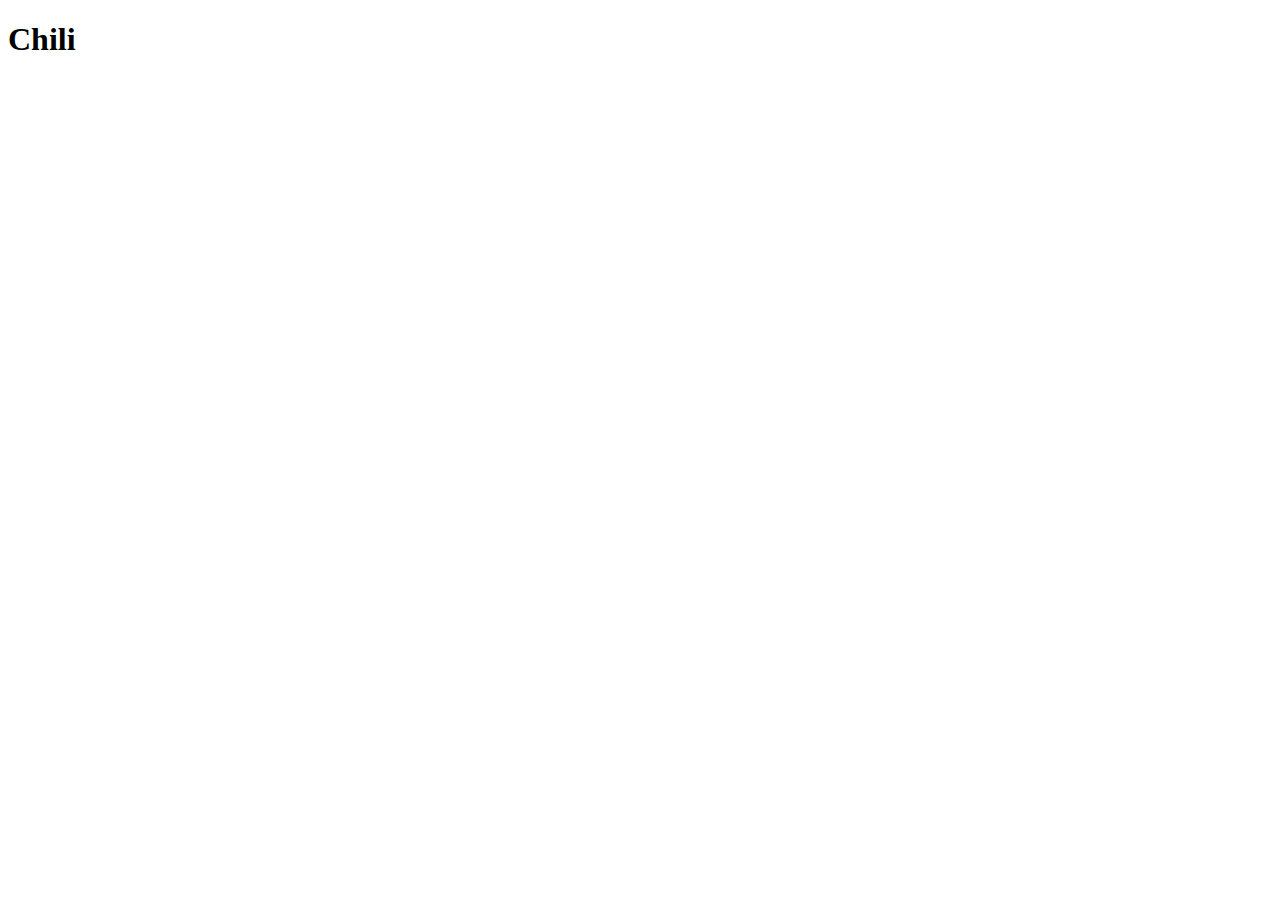
==== recipes/chili.html @ f1eee36d "Add directory and basic formatting" ====
<!DOCTYPE html>
<html lang="en">
<head>
    <meta charset="UTF-8">
    <meta name="viewport" content="width=device-width, initial-scale=1.0">
    <title>Document</title>
</head>
<body>
    <h1>Chili</h1>
</body>
</html>
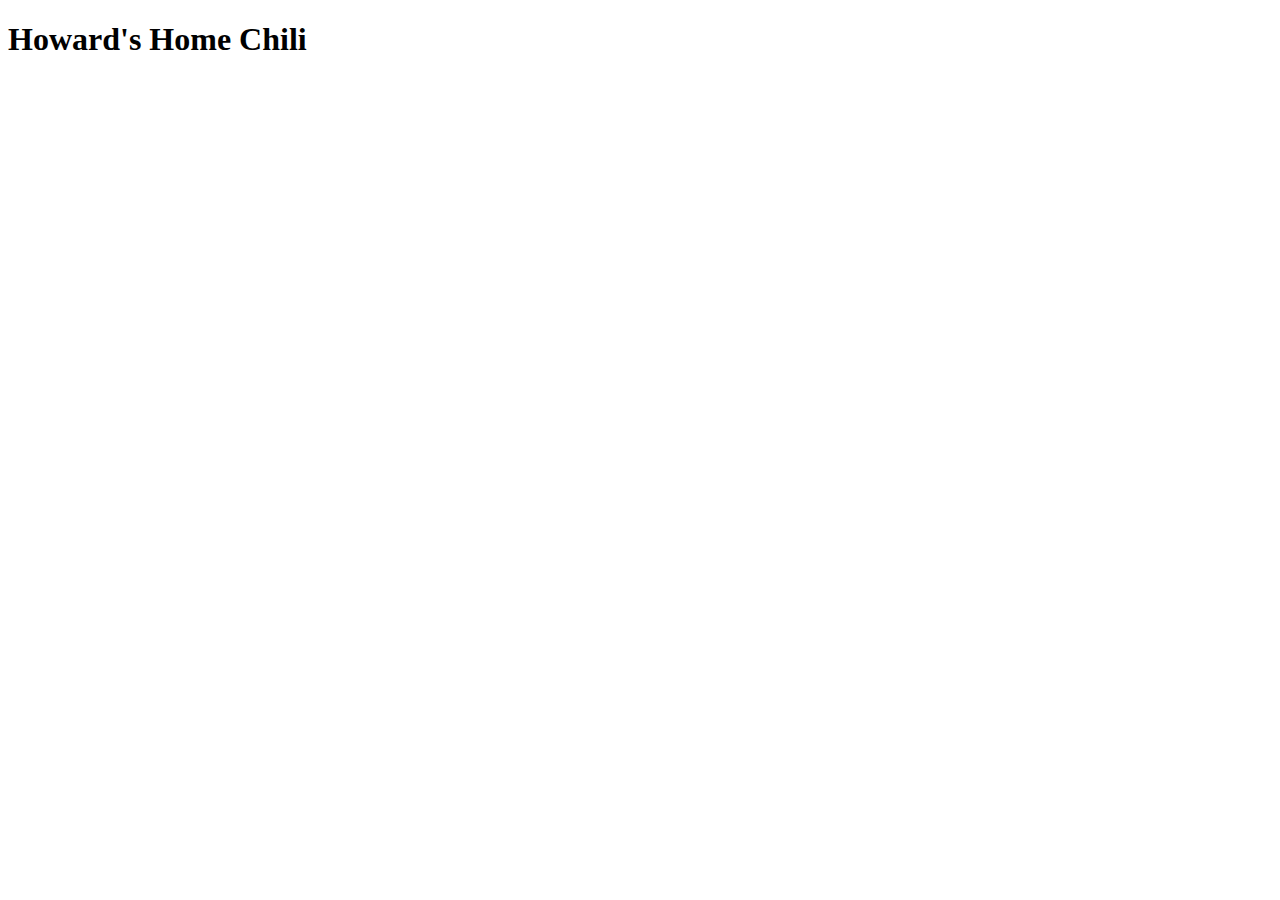
==== commit 138cf506: "Edit some minor corrections." ====
--- a/recipes/chili.html
+++ b/recipes/chili.html
@@ -3,9 +3,9 @@
 <head>
     <meta charset="UTF-8">
     <meta name="viewport" content="width=device-width, initial-scale=1.0">
-    <title>Document</title>
+    <title>Howard's Home Chili</title>
 </head>
 <body>
-    <h1>Chili</h1>
+    <h1>Howard's Home Chili</h1>
 </body>
 </html>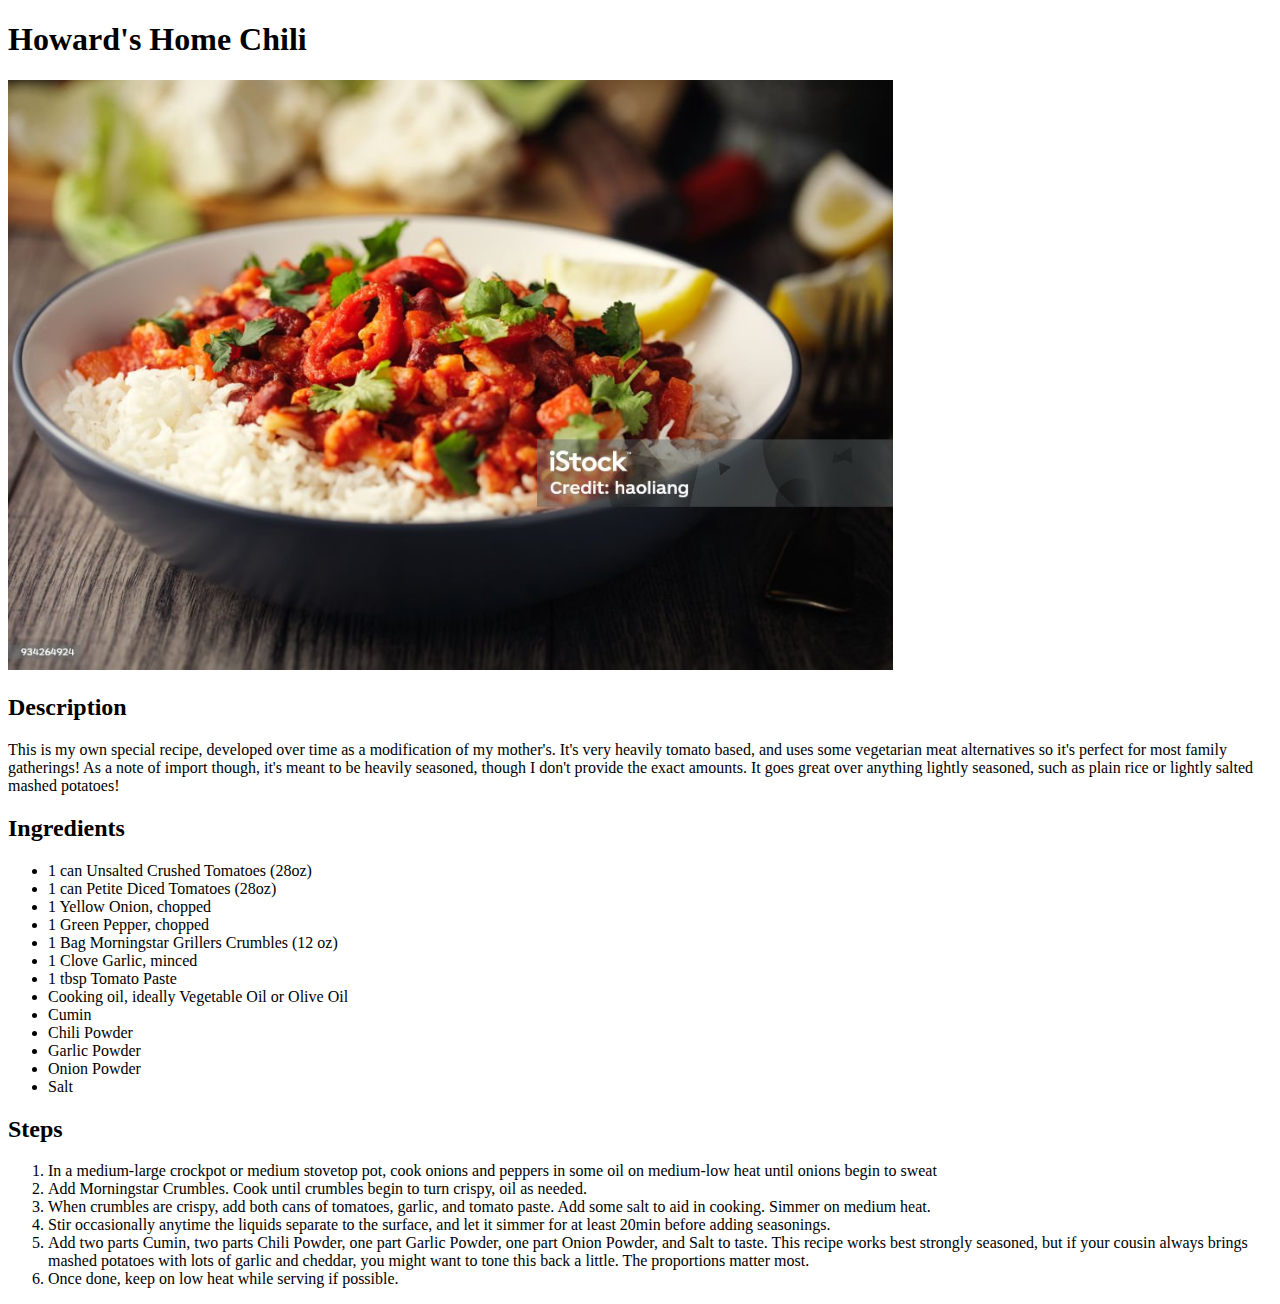
==== commit 58398977: "Add image and content to chili.html" ====
--- a/recipes/chili.html
+++ b/recipes/chili.html
@@ -7,5 +7,33 @@
 </head>
 <body>
     <h1>Howard's Home Chili</h1>
+    <img src="../images/chili.jpg" alt="A bowl of rice topped with chili and parsley" width="70% device-width" height="auto">
+    <h2>Description</h2>
+    <p>This is my own special recipe, developed over time as a modification of my mother's. It's very heavily tomato based, and uses some vegetarian meat alternatives so it's perfect for most family gatherings! As a note of import though, it's meant to be heavily seasoned, though I don't provide the exact amounts. It goes great over anything lightly seasoned, such as plain rice or lightly salted mashed potatoes!</p>
+    <h2>Ingredients</h2>
+    <ul>
+        <li>1 can Unsalted Crushed Tomatoes (28oz)</li>
+        <li>1 can Petite Diced Tomatoes (28oz)</li>
+        <li>1 Yellow Onion, chopped</li>
+        <li>1 Green Pepper, chopped</li>
+        <li>1 Bag Morningstar Grillers Crumbles (12 oz)</li>
+        <li>1 Clove Garlic, minced</li>
+        <li>1 tbsp Tomato Paste</li>
+        <li>Cooking oil, ideally Vegetable Oil or Olive Oil</li>
+        <li>Cumin</li>
+        <li>Chili Powder</li>
+        <li>Garlic Powder</li>
+        <li>Onion Powder</li>
+        <li>Salt</li>
+    </ul>
+    <h2>Steps</h2>
+    <ol>
+        <li>In a medium-large crockpot or medium stovetop pot, cook onions and peppers in some oil on medium-low heat until onions begin to sweat</li>
+        <li>Add Morningstar Crumbles. Cook until crumbles begin to turn crispy, oil as needed.</li>
+        <li>When crumbles are crispy, add both cans of tomatoes, garlic, and tomato paste. Add some salt to aid in cooking. Simmer on medium heat.</li>
+        <li>Stir occasionally anytime the liquids separate to the surface, and let it simmer for at least 20min before adding seasonings.</li>
+        <li>Add two parts Cumin, two parts Chili Powder, one part Garlic Powder, one part Onion Powder, and Salt to taste. This recipe works best strongly seasoned, but if your cousin always brings mashed potatoes with lots of garlic and cheddar, you might want to tone this back a little. The proportions matter most.</li>
+        <li>Once done, keep on low heat while serving if possible.</li>
+    </ol>
 </body>
 </html>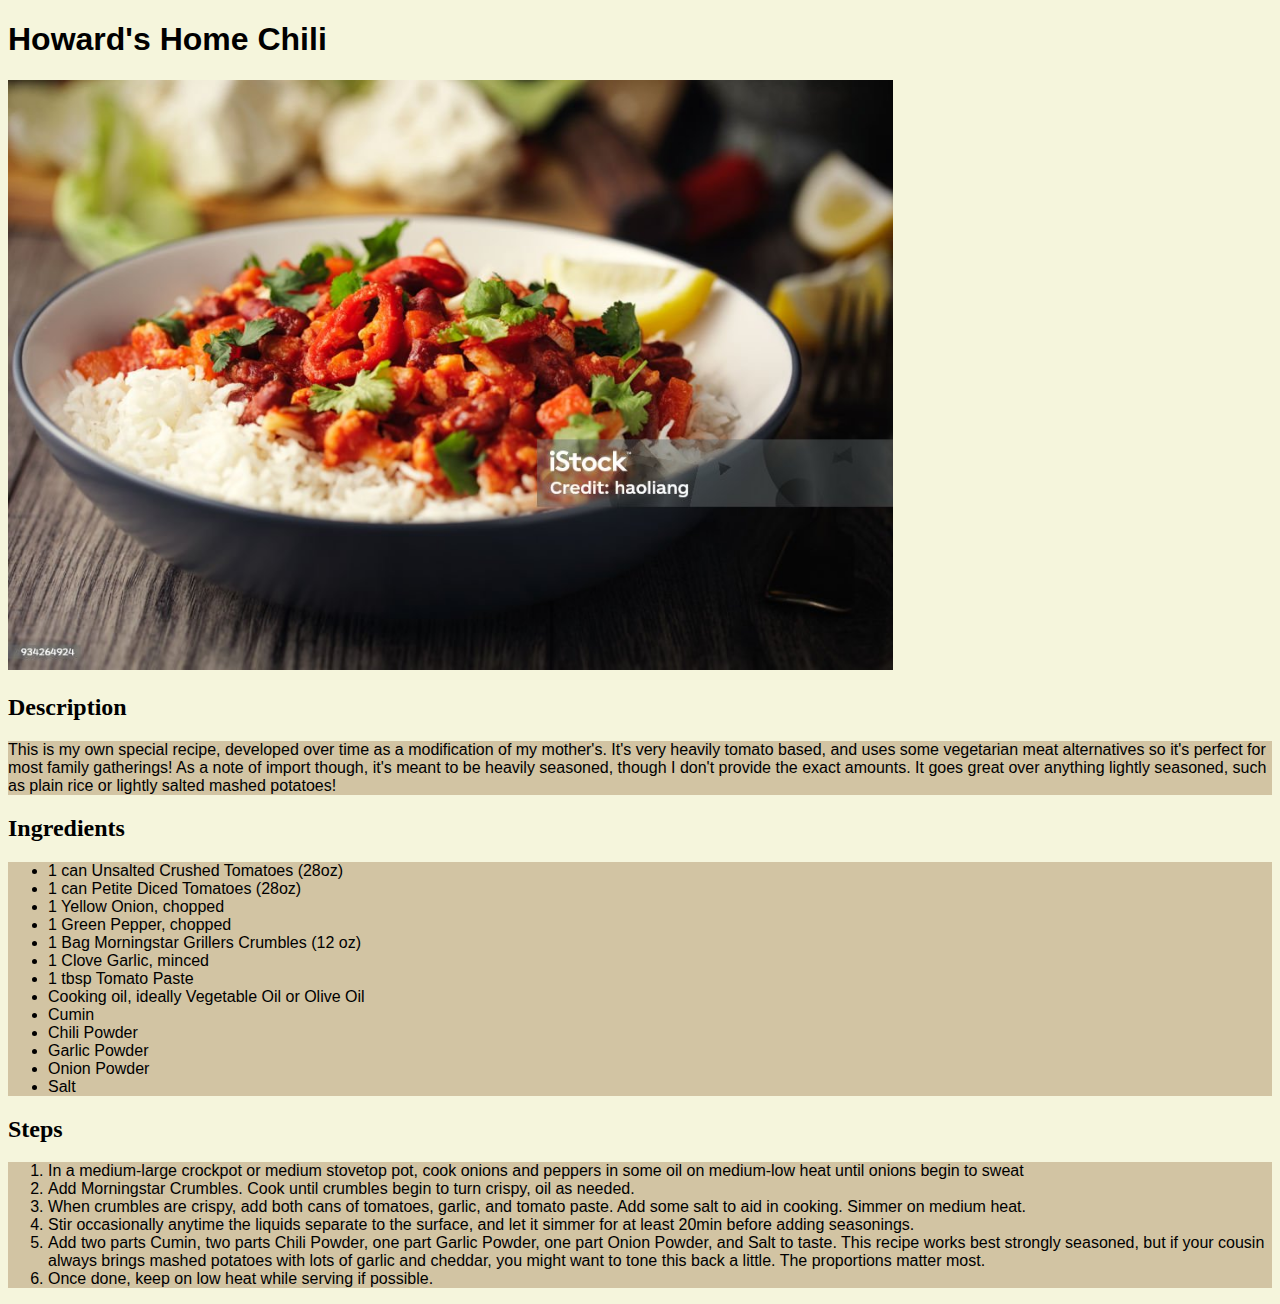
==== commit 07cd587c: "Add styles.css and initial styles" ====
--- a/recipes/chili.html
+++ b/recipes/chili.html
@@ -3,6 +3,7 @@
 <head>
     <meta charset="UTF-8">
     <meta name="viewport" content="width=device-width, initial-scale=1.0">
+    <link href="../styles.css" rel="stylesheet">
     <title>Howard's Home Chili</title>
 </head>
 <body>
--- a/styles.css
+++ b/styles.css
@@ -0,0 +1,13 @@
+body{
+    background-color: beige
+}
+
+ol, ul, p{
+    background-color: rgba(151, 115, 68, 0.377);
+    font-family: 'Lucida Sans', 'Lucida Sans Regular', 'Lucida Grande', 'Lucida Sans Unicode', Geneva, Verdana, sans-serif;
+}
+
+h1{
+    font-family: Arial, Helvetica, sans-serif;
+}
+
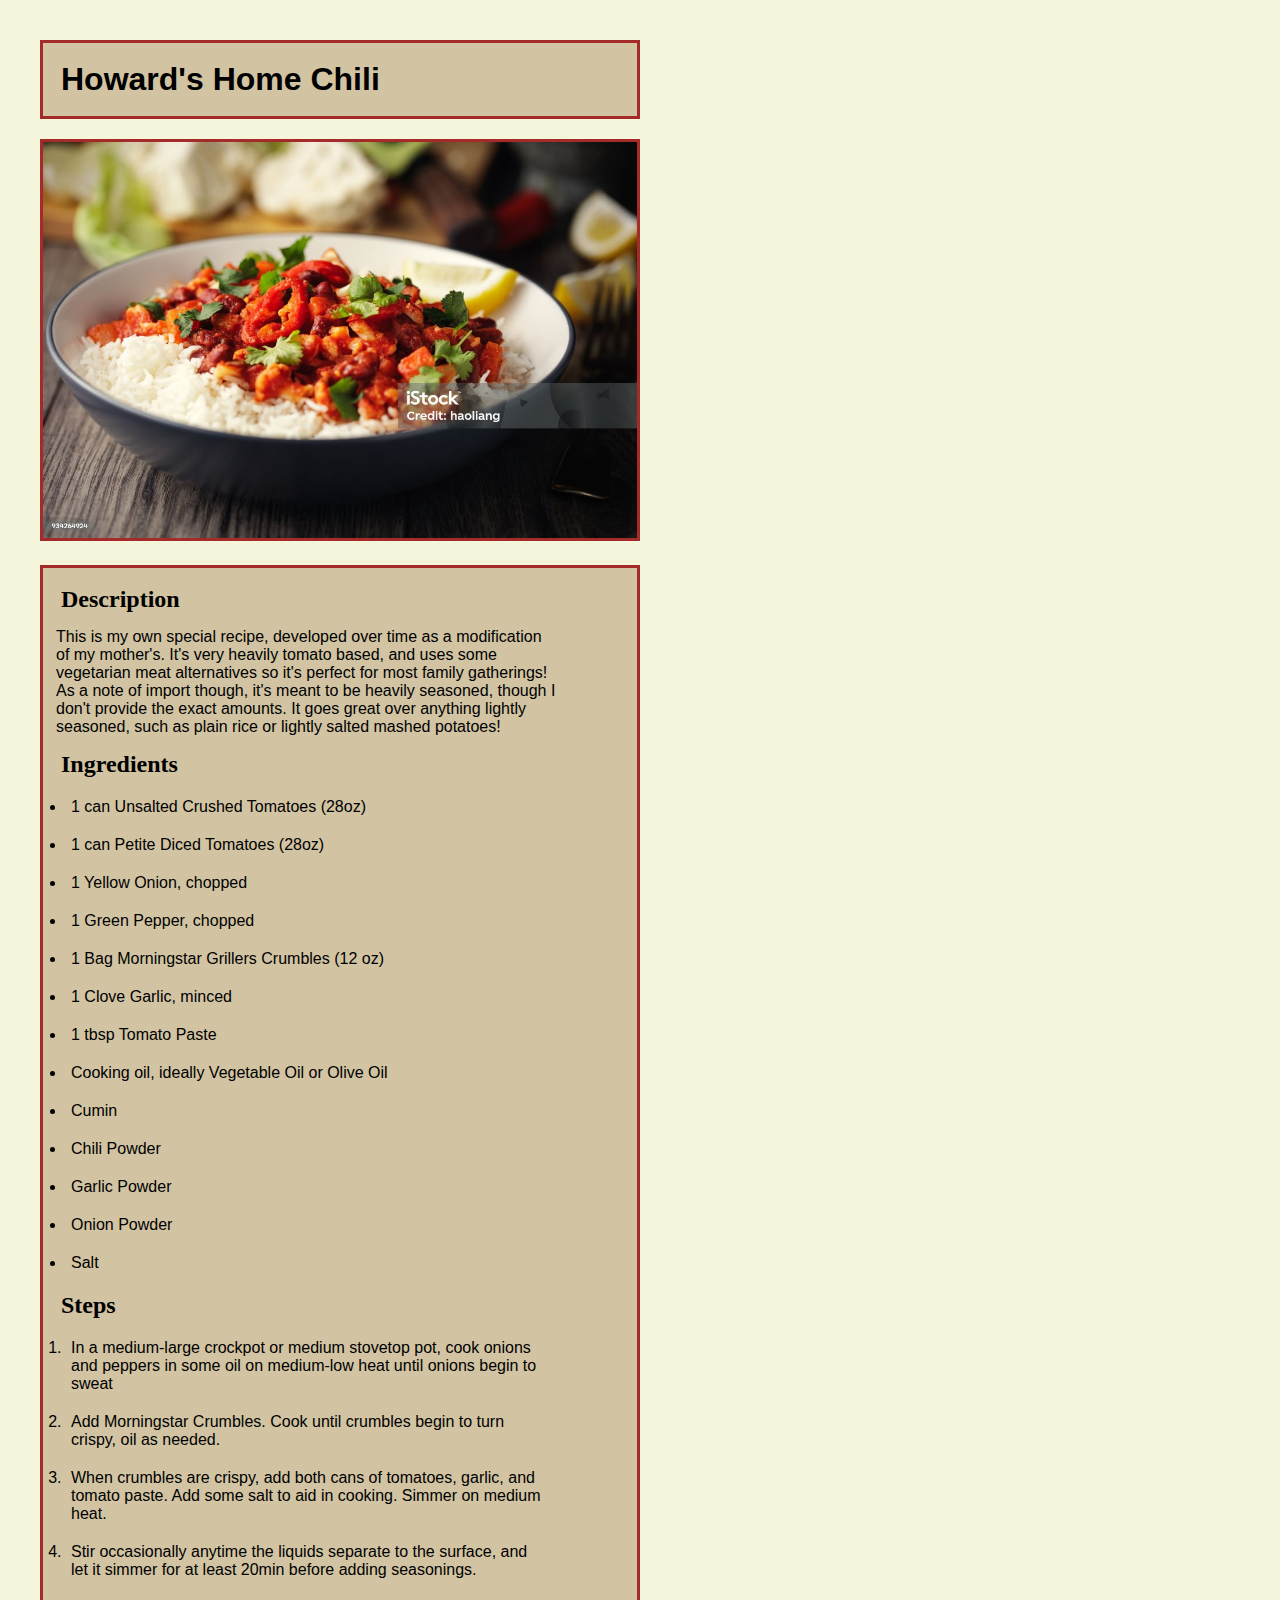
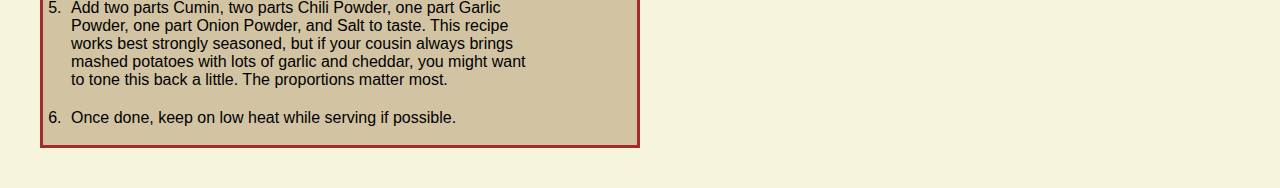
==== commit 6facc36d: "Add css formatting implementing box method" ====
--- a/recipes/chili.html
+++ b/recipes/chili.html
@@ -7,34 +7,38 @@
     <title>Howard's Home Chili</title>
 </head>
 <body>
-    <h1>Howard's Home Chili</h1>
+    <section class="c-major">
+        <h1>Howard's Home Chili</h1>
+    </section>
     <img src="../images/chili.jpg" alt="A bowl of rice topped with chili and parsley" width="70% device-width" height="auto">
-    <h2>Description</h2>
-    <p>This is my own special recipe, developed over time as a modification of my mother's. It's very heavily tomato based, and uses some vegetarian meat alternatives so it's perfect for most family gatherings! As a note of import though, it's meant to be heavily seasoned, though I don't provide the exact amounts. It goes great over anything lightly seasoned, such as plain rice or lightly salted mashed potatoes!</p>
-    <h2>Ingredients</h2>
-    <ul>
-        <li>1 can Unsalted Crushed Tomatoes (28oz)</li>
-        <li>1 can Petite Diced Tomatoes (28oz)</li>
-        <li>1 Yellow Onion, chopped</li>
-        <li>1 Green Pepper, chopped</li>
-        <li>1 Bag Morningstar Grillers Crumbles (12 oz)</li>
-        <li>1 Clove Garlic, minced</li>
-        <li>1 tbsp Tomato Paste</li>
-        <li>Cooking oil, ideally Vegetable Oil or Olive Oil</li>
-        <li>Cumin</li>
-        <li>Chili Powder</li>
-        <li>Garlic Powder</li>
-        <li>Onion Powder</li>
-        <li>Salt</li>
-    </ul>
-    <h2>Steps</h2>
-    <ol>
-        <li>In a medium-large crockpot or medium stovetop pot, cook onions and peppers in some oil on medium-low heat until onions begin to sweat</li>
-        <li>Add Morningstar Crumbles. Cook until crumbles begin to turn crispy, oil as needed.</li>
-        <li>When crumbles are crispy, add both cans of tomatoes, garlic, and tomato paste. Add some salt to aid in cooking. Simmer on medium heat.</li>
-        <li>Stir occasionally anytime the liquids separate to the surface, and let it simmer for at least 20min before adding seasonings.</li>
-        <li>Add two parts Cumin, two parts Chili Powder, one part Garlic Powder, one part Onion Powder, and Salt to taste. This recipe works best strongly seasoned, but if your cousin always brings mashed potatoes with lots of garlic and cheddar, you might want to tone this back a little. The proportions matter most.</li>
-        <li>Once done, keep on low heat while serving if possible.</li>
-    </ol>
+    <section class="c-major">
+        <h2>Description</h2>
+        <p>This is my own special recipe, developed over time as a modification of my mother's. It's very heavily tomato based, and uses some vegetarian meat alternatives so it's perfect for most family gatherings! As a note of import though, it's meant to be heavily seasoned, though I don't provide the exact amounts. It goes great over anything lightly seasoned, such as plain rice or lightly salted mashed potatoes!</p>
+        <h2>Ingredients</h2>
+        <ul>
+            <li>1 can Unsalted Crushed Tomatoes (28oz)</li>
+            <li>1 can Petite Diced Tomatoes (28oz)</li>
+            <li>1 Yellow Onion, chopped</li>
+            <li>1 Green Pepper, chopped</li>
+            <li>1 Bag Morningstar Grillers Crumbles (12 oz)</li>
+            <li>1 Clove Garlic, minced</li>
+            <li>1 tbsp Tomato Paste</li>
+            <li>Cooking oil, ideally Vegetable Oil or Olive Oil</li>
+            <li>Cumin</li>
+            <li>Chili Powder</li>
+            <li>Garlic Powder</li>
+            <li>Onion Powder</li>
+            <li>Salt</li>
+        </ul>
+        <h2>Steps</h2>
+        <ol>
+            <li>In a medium-large crockpot or medium stovetop pot, cook onions and peppers in some oil on medium-low heat until onions begin to sweat</li>
+            <li>Add Morningstar Crumbles. Cook until crumbles begin to turn crispy, oil as needed.</li>
+            <li>When crumbles are crispy, add both cans of tomatoes, garlic, and tomato paste. Add some salt to aid in cooking. Simmer on medium heat.</li>
+            <li>Stir occasionally anytime the liquids separate to the surface, and let it simmer for at least 20min before adding seasonings.</li>
+            <li>Add two parts Cumin, two parts Chili Powder, one part Garlic Powder, one part Onion Powder, and Salt to taste. This recipe works best strongly seasoned, but if your cousin always brings mashed potatoes with lots of garlic and cheddar, you might want to tone this back a little. The proportions matter most.</li>
+            <li>Once done, keep on low heat while serving if possible.</li>
+        </ol>
+    </section>
 </body>
 </html>--- a/styles.css
+++ b/styles.css
@@ -1,13 +1,44 @@
 body{
-    background-color: beige
+    background-color: beige;
 }
 
 ol, ul, p{
-    background-color: rgba(151, 115, 68, 0.377);
+    
     font-family: 'Lucida Sans', 'Lucida Sans Regular', 'Lucida Grande', 'Lucida Sans Unicode', Geneva, Verdana, sans-serif;
+    width: 500px;
+    padding:0px;
+    /* margin-left: 0; */
+    
 }
 
 h1{
     font-family: Arial, Helvetica, sans-serif;
 }
 
+.c-major{
+    background-color: rgba(151, 115, 68, 0.377);
+    width:600px;
+    padding:3px
+
+}
+
+img{
+    width:600px;
+    height:auto;
+    
+}
+
+section, img{
+    border:3px solid brown;
+    padding:0
+}
+
+*{
+    /* outline:dashed rgba(255, 0, 0, 0.192); */
+    margin:10px;
+    padding: 5px;
+    box-sizing: border-box;
+
+
+}
+
